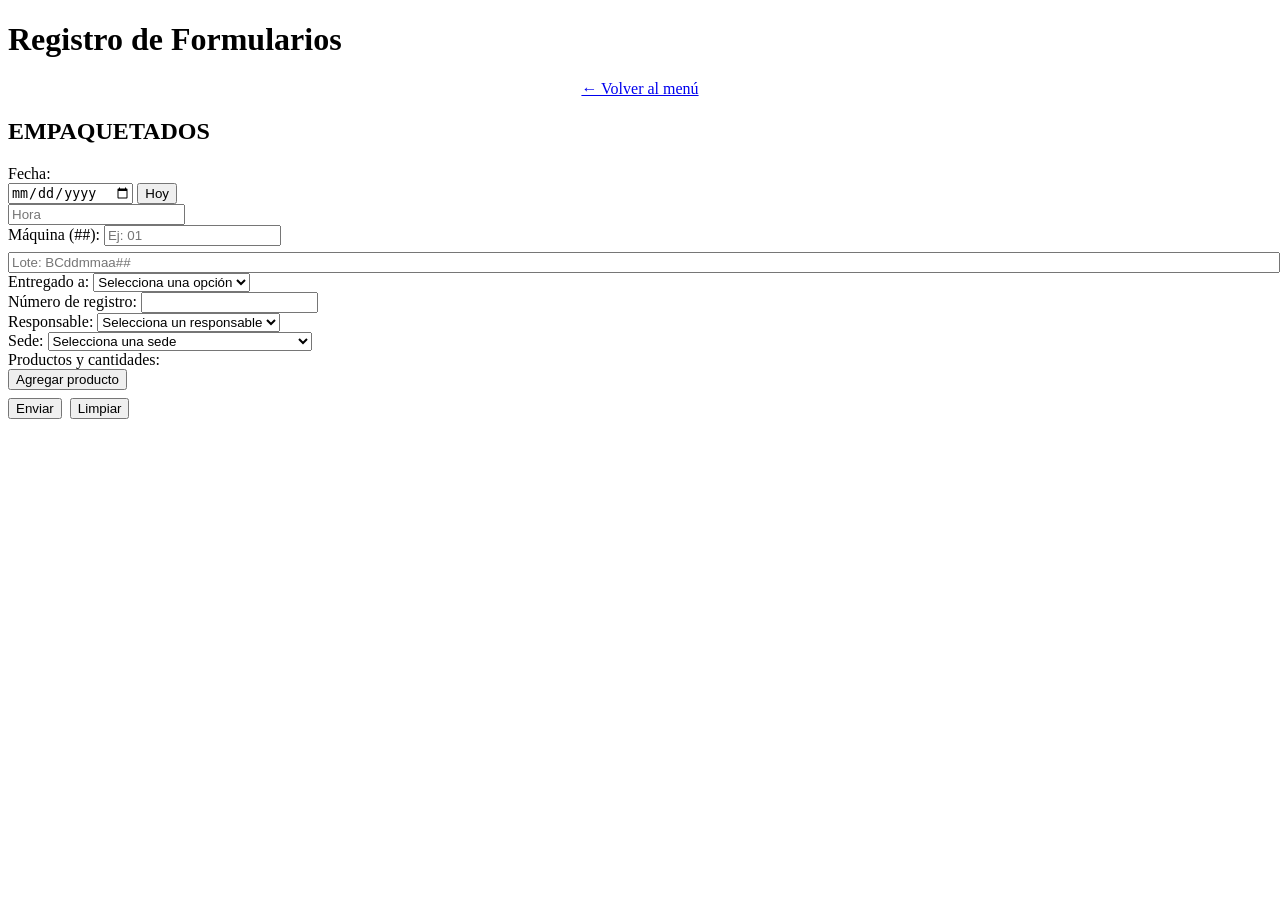
==== docs/index.html @ b1caf3f0 "Update merma reasons list to unified set" ====
<!DOCTYPE html>
<html lang="es">
<head>
    <meta charset="UTF-8" />
    <meta name="viewport" content="width=device-width,initial-scale=1" />
    <title>Formularios Empaquetado y Merma</title>
    <link rel="stylesheet" href="styles.css" />
</head>
<body>
    <div class="container">
        <h1>Registro de Formularios</h1>
        <div style="text-align:center; margin-bottom:20px;">
            <a href="menu.html" class="volver-menu">&#8592; Volver al menú</a>
        </div>
        <div class="form-section" id="form-empaquetados" style="display:none;">
            <h2>EMPAQUETADOS</h2>
            <form id="empaquetados-form">
                <div class="compact-grid">
                    <div class="field">
                        <label for="empa-fecha">Fecha:</label>
                        <div class="inline">
                            <input type="date" id="empa-fecha" name="fecha" required />
                            <button type="button" id="empa-btn-fecha-hoy" class="btn-small">Hoy</button>
                        </div>
                        <input type="text" id="empa-hora" name="hora" placeholder="Hora" readonly class="hora-input" />
                    </div>
                    <div class="field">
                        <label for="empa-maquina">Máquina (##):</label>
                        <input type="text" id="empa-maquina" name="maquina" inputmode="numeric" maxlength="2" placeholder="Ej: 01" />
                        <input type="text" id="empa-lote-preview" placeholder="Lote: BCddmmaa##" readonly class="hora-input" style="width: 100%; margin-top: 6px;" />
                    </div>
                    <div class="field">
                        <label for="empa-entregado">Entregado a:</label>
                        <select id="empa-entregado" name="entregado" required class="select">
                            <option value="">Selecciona una opción</option>
                            <option>K FOOD</option>
                            <option>DESPACHO</option>
                        </select>
                    </div>
                    <div class="field">
                        <label for="empa-registro">Número de registro:</label>
                        <input type="text" id="empa-registro" name="registro" required />
                    </div>
                    <div class="field">
                        <label for="empa-responsable">Responsable:</label>
                        <select id="empa-responsable" name="responsable" required class="select">
                            <option value="">Selecciona un responsable</option>
                            <option>Alexander Guevara</option>
                            <option>Alexander Martinez</option>
                            <option>Yefrin Arteaga</option>
                            <option>Leandro Gil</option>
                            <option>Jesus Alcedo</option>
                            <option>Eliezer N</option>
                            <option>Odalis</option>
                            <option>Yosmar Blanco</option>
                        </select>
                    </div>
                    <div class="field">
                        <label for="empa-sede">Sede:</label>
                        <select id="empa-sede" name="sede" required class="select">
                            <option value="">Selecciona una sede</option>
                            <option>PANIFICADORA COSTA DORADA, C.A.</option>
                            <option>ALIMENTOS PB2, C.A.</option>
                        </select>
                    </div>
                </div>
                <div class="productos-section">
                    <label>Productos y cantidades:</label>
                    <div id="empa-productos-seleccionados" class="seleccionados"></div>
                    <div class="agregar-wrapper">
                        <button type="button" id="empa-btn-agregar-producto" class="btn-small secondary">Agregar producto</button>
                        <div id="empa-panel-productos" class="panel-productos" style="display:none;">
                            <input type="text" id="empa-panel-buscar" placeholder="Buscar producto o código" />
                            <div id="empa-panel-lista" class="panel-lista"></div>
                        </div>
                    </div>
                    <div class="add-catalogo-wrapper" style="margin-top:8px;">
                        <!-- Botón de agregar al catálogo removido del formulario de Empaquetados. Gestiona productos desde productos.html -->
                    </div>
                </div>
                <div class="form-actions" style="display:flex; gap:8px; flex-wrap:wrap; margin-top:8px;">
                    <button type="submit">Enviar</button>
                    <button type="button" class="secondary" onclick="clearForm('empaquetados-form')">Limpiar</button>
                </div>
            </form>
        </div>
        <div class="form-section" id="form-merma" style="display:none;">
            <h2>MERMA</h2>
            <form id="merma-form">
                <div class="compact-grid">
                    <div class="field">
                        <label for="merma-fecha">Fecha:</label>
                        <div class="inline">
                            <input type="date" id="merma-fecha" name="fecha" required />
                            <button type="button" id="merma-btn-fecha-hoy" class="btn-small">Hoy</button>
                        </div>
                        <input type="text" id="merma-hora" name="hora" placeholder="Hora" readonly class="hora-input" />
                    </div>
                    <!-- Motivo se pedirá por cada producto seleccionado -->
                    <div class="field">
                        <label for="merma-sede">Sede:</label>
                        <select id="merma-sede" name="sede" required class="select">
                            <option value="">Selecciona una sede</option>
                            <option>PANIFICADORA COSTA DORADA, C.A.</option>
                            <option>ALIMENTOS PB2, C.A.</option>
                        </select>
                    </div>
                    <!-- Número de lote se pedirá por cada producto seleccionado -->
                    <div class="field">
                        <label for="merma-responsable">Responsable:</label>
                        <select id="merma-responsable" name="responsable" required class="select">
                            <option value="">Selecciona un responsable</option>
                            <option>Alexander Guevara</option>
                            <option>Alexander Martinez</option>
                            <option>Yefrin Arteaga</option>
                            <option>Leandro Gil</option>
                            <option>Jesus Alcedo</option>
                            <option>Eliezer N</option>
                            <option>Odalis</option>
                            <option>Yosmar Blanco</option>
                        </select>
                    </div>
                </div>
                <div class="productos-section">
                    <label>Productos y cantidades:</label>
                    <div id="merma-productos-seleccionados" class="seleccionados"></div>
                    <div class="agregar-wrapper">
                        <button type="button" id="merma-btn-agregar-producto" class="btn-small secondary">Agregar producto</button>
                        <div id="merma-panel-productos" class="panel-productos" style="display:none;">
                            <input type="text" id="merma-panel-buscar" placeholder="Buscar producto o código" />
                            <div id="merma-panel-lista" class="panel-lista"></div>
                        </div>
                    </div>
                </div>
                <div class="form-actions" style="display:flex; gap:8px; flex-wrap:wrap; margin-top:8px;">
                    <button type="submit">Enviar</button>
                    <button type="button" class="secondary" onclick="clearForm('merma-form')">Limpiar</button>
                </div>
            </form>
        </div>
        <div id="mensaje"></div>
    </div>
    <script src="script.js"></script>
    <script>
    (function(){
        let PRODUCTOS_CACHE = [];
        function getBaseUrl(){
            return (localStorage.getItem('WEB_APP_URL_DYNAMIC')||'').trim() || "https://script.google.com/macros/s/AKfycbxn-tf1gi_efLVnSgletElQBSMgvn1Ma-SCET5sy48G2QGDpUs93gX5lsRjXA8vsP_9Sg/exec";
        }
        function opcionesMotivoHTML(){
            return `
                <option value="">Motivo…</option>
                <option>Adherido a Bandeja/Molde/Aro</option>
                <option>Adherido al Silpad</option>
                <option>Burbuja/Mancha en la Corona</option>
                <option>Alveolado/Cavidad</option>
                <option>Crudo</option>
                <option>Quemado</option>
                <option>Color</option>
                <option>Fermentado</option>
                <option>Pan pequeño</option>
                <option>Pan grande</option>
                <option>Mal Formado</option>
                <option>Deformado(Horno)</option>
                <option>Mal corte</option>
                <option>Manchado</option>
                <option>Aplastado/Maltratado/Roto</option>
                <option>Sobrante en buen estado</option>
                <option>Caido al piso</option>
                <option>Materia Extraña</option>
                <option>Defecto de Mezcla</option>`;
        }
        async function cargarProductos(){
            if(PRODUCTOS_CACHE.length) return PRODUCTOS_CACHE;
            const base = getBaseUrl();
            const url = base + (base.includes('?')?'&':'?') + 'action=productos';
            try {
                const r = await fetch(url, {method:'GET', cache:'no-store'});
                const text = await r.text();
                const j = JSON.parse(text);
                PRODUCTOS_CACHE = Array.isArray(j.products) ? j.products.map(p=>({codigo:p.codigo, desc:p.descripcion, unidad:p.unidad})) : [];
            } catch(e){ PRODUCTOS_CACHE = []; }
            return PRODUCTOS_CACHE;
        }
        function setFechaHoy(prefix){
            const fecha = document.getElementById(prefix+'-fecha');
            const hora = document.getElementById(prefix+'-hora');
            if(!fecha) return;
            const now = new Date();
            const vz = new Date(now.toLocaleString('en-US',{timeZone:'America/Caracas'}));
            const yyyy = vz.getFullYear();
            const mm = String(vz.getMonth()+1).padStart(2,'0');
            const dd = String(vz.getDate()).padStart(2,'0');
            fecha.value = `${yyyy}-${mm}-${dd}`;
            if(hora){
                const hh = String(vz.getHours()).padStart(2,'0');
                const min = String(vz.getMinutes()).padStart(2,'0');
                hora.value = `${hh}:${min}`;
            }
        }
        function initFecha(prefix){
            const btn = document.getElementById(prefix+'-btn-fecha-hoy');
            const fecha = document.getElementById(prefix+'-fecha');
            const hora = document.getElementById(prefix+'-hora');
            if(!btn) return;
            btn.addEventListener('click', ()=>{
                setFechaHoy(prefix);
                if(prefix === 'merma') updateMermaLotes();
                if(prefix === 'empa') updateEmpaLotes();
            });
        }
        function initPanel(prefix){
            const panel = document.getElementById(prefix+'-panel-productos');
            const buscar = document.getElementById(prefix+'-panel-buscar');
            const lista = document.getElementById(prefix+'-panel-lista');
            const btn = document.getElementById(prefix+'-btn-agregar-producto');
            const contSel = document.getElementById(prefix+'-productos-seleccionados');
            if(!panel||!buscar||!lista||!btn||!contSel) return;
            const isMerma = prefix === 'merma';
            function render(term=''){
                const t = term.trim().toLowerCase();
                lista.innerHTML='';
                const datos = t? PRODUCTOS_CACHE.filter(p=>p.codigo.toLowerCase().includes(t)||p.desc.toLowerCase().includes(t)) : PRODUCTOS_CACHE;
                datos.forEach(p=>{
                    const div = document.createElement('div');
                    div.className='panel-item';
                    div.innerHTML = `<strong>${p.codigo}</strong> — ${p.desc}`;
                    div.addEventListener('click',()=>addProducto(p));
                    lista.appendChild(div);
                });
            }
            function open(){ panel.style.display='block'; buscar.value=''; render(''); buscar.focus(); }
            function close(){ panel.style.display='none'; }
            btn.addEventListener('click', ()=>{ panel.style.display==='none'?open():close(); });
            document.addEventListener('click', e=>{ if(!panel.contains(e.target) && e.target!==btn) close(); });
            document.addEventListener('keydown', e=>{ if(e.key==='Escape') close(); });
            buscar.addEventListener('input', ()=>render(buscar.value));
            function addProducto(p){
                const row = document.createElement('div');
                row.className='sel-row producto-line';
                row.dataset.codigo = p.codigo;
                const baseInputs = `
                    <div class="prod-name"><strong>${p.codigo}</strong> — ${p.desc}</div>
                    <div class="qty-actions" style="display:flex; gap:8px; align-items:center; flex-wrap:wrap;">
                        <input type="number" min="1" step="1" class="prod-qty" placeholder="0"
                            data-codigo="${p.codigo}"
                            data-desc="${(p.desc||'').replace(/"/g,'&quot;')}"
                            data-unidad="${p.unidad}" name="qty_${p.codigo}">
                        ${isMerma ? `<select class="merma-motivo select" style="min-width:210px;">${opcionesMotivoHTML()}</select>
                        <input type="text" class="merma-lote" placeholder="Lote" style="min-width:120px;"/>` : `<input type="text" class="empa-lote" placeholder="Lote" style="min-width:140px;"/>`}
                        <button type="button" class="remove-sel">✕</button>
                    </div>`;
                row.innerHTML = baseInputs;
                if(!isMerma){
                    const loteInput = row.querySelector('.empa-lote');
                    if(loteInput){
                        const lote = buildEmpaLote();
                        if(lote){ loteInput.value = lote; loteInput.dataset.auto = '1'; }
                        loteInput.addEventListener('input', ()=>{ loteInput.dataset.auto = '0'; });
                    }
                } else {
                    const fechaMerma = document.getElementById('merma-fecha');
                    if(fechaMerma && !fechaMerma.value){
                        setFechaHoy('merma');
                    }
                    updateMermaLotes();
                    const loteInput = row.querySelector('.merma-lote');
                    if(loteInput){
                        const lote = buildMermaLote();
                        if(lote){ loteInput.value = lote; loteInput.dataset.auto = '1'; }
                        loteInput.addEventListener('input', ()=>{ loteInput.dataset.auto = '0'; });
                    }
                }
                row.querySelector('.remove-sel').addEventListener('click', ()=>row.remove());
                contSel.appendChild(row);
                row.querySelector('.prod-qty').focus();
                close();
            }
            return { render, open, close, buscar };
        }
        function formatDateForLote(dateValue){
            if(!dateValue) return '';
            if(/^\d{4}-\d{2}-\d{2}$/.test(dateValue)){
                const [y,m,d] = dateValue.split('-');
                return `${d}${m}${y.slice(2)}`;
            }
            return dateValue.replace(/[^0-9]/g,'');
        }
        function buildEmpaLote(){
            const fechaVal = document.getElementById('empa-fecha') ? document.getElementById('empa-fecha').value : '';
            const maq = document.getElementById('empa-maquina') ? document.getElementById('empa-maquina').value.trim() : '';
            const fecha = formatDateForLote(fechaVal);
            if(!fecha) return '';
            return `BC${fecha}${maq}`;
        }
        function buildMermaLote(){
            const fechaVal = document.getElementById('merma-fecha') ? document.getElementById('merma-fecha').value : '';
            const fecha = formatDateForLote(fechaVal);
            if(!fecha) return '';
            return `BC${fecha}`;
        }
        function updateEmpaLotes(){
            const preview = document.getElementById('empa-lote-preview');
            const lote = buildEmpaLote();
            if(preview) preview.value = lote ? `Lote: ${lote}` : '';
            const contSel = document.getElementById('empa-productos-seleccionados');
            if(!contSel) return;
            contSel.querySelectorAll('.empa-lote').forEach(input=>{
                if(input.dataset.auto === '1' || !input.value){
                    if(lote) { input.value = lote; input.dataset.auto = '1'; }
                }
            });
        }
        function updateMermaLotes(){
            const lote = buildMermaLote();
            const contSel = document.getElementById('merma-productos-seleccionados');
            if(!contSel) return;
            contSel.querySelectorAll('.merma-lote').forEach(input=>{
                if(input.dataset.auto === '1' || !input.value){
                    if(lote) { input.value = lote; input.dataset.auto = '1'; }
                }
            });
        }
        async function refreshPanels(){
            await cargarProductos();
            if(window.__empaPanel) window.__empaPanel.render(window.__empaPanel.buscar.value);
            if(window.__mermaPanel) window.__mermaPanel.render(window.__mermaPanel.buscar.value);
        }
        async function guardarNuevoProducto(){
            const codigo = document.getElementById('np-codigo').value.trim();
            const desc = document.getElementById('np-desc').value.trim();
            const unidad = (document.getElementById('np-unidad').value.trim()||'PAQ');
            const msg = document.getElementById('np-msg');
            if(!codigo || !desc){ msg.textContent='Completa código y descripción'; return; }
            if(PRODUCTOS_CACHE.some(p=>p.codigo.toLowerCase()===codigo.toLowerCase())){ msg.textContent='Código ya existe'; return; }
            const base = getBaseUrl();
            const url = base + (base.includes('?')?'&':'?') + 'action=addProduct';
            const fd = new FormData();
            fd.append('codigo', codigo);
            fd.append('descripcion', desc);
            fd.append('unidad', unidad);
            fd.append('adminKey', 'PASANTIAS90');
            msg.textContent='Guardando...';
            try {
                const r = await fetch(url, {method:'POST', body: fd});
                const t = await r.text(); let j; try{ j=JSON.parse(t);}catch(_){ j={ok:r.ok}; }
                if(j.ok){
                    msg.textContent='Guardado'; PRODUCTOS_CACHE=[]; await refreshPanels();
                    setTimeout(()=>{ msg.textContent=''; document.getElementById('np-codigo').value=''; document.getElementById('np-desc').value=''; },1200);
                } else msg.textContent='Error al guardar';
            } catch(e){ msg.textContent='Error de conexión'; }
        }
        document.addEventListener('DOMContentLoaded', async ()=>{
            const abrirTab = localStorage.getItem('abrirTab');
            const empaDiv = document.getElementById('form-empaquetados');
            const mermaDiv = document.getElementById('form-merma');
            if(abrirTab==='empaquetados') empaDiv.style.display='';
            else if(abrirTab==='merma') mermaDiv.style.display='';
            else empaDiv.style.display='';
            localStorage.removeItem('abrirTab');
            initFecha('empa');
            initFecha('merma');
            window.__empaPanel = initPanel('empa');
            window.__mermaPanel = initPanel('merma');
            await refreshPanels();
            const fechaEmpa = document.getElementById('empa-fecha');
            const maqEmpa = document.getElementById('empa-maquina');
            const fechaMerma = document.getElementById('merma-fecha');
            if(fechaEmpa) fechaEmpa.addEventListener('change', updateEmpaLotes);
            if(maqEmpa) maqEmpa.addEventListener('input', updateEmpaLotes);
            if(fechaMerma) fechaMerma.addEventListener('change', updateMermaLotes);
            updateEmpaLotes();
            updateMermaLotes();
        });
    })();
    </script>
</body>
</html>
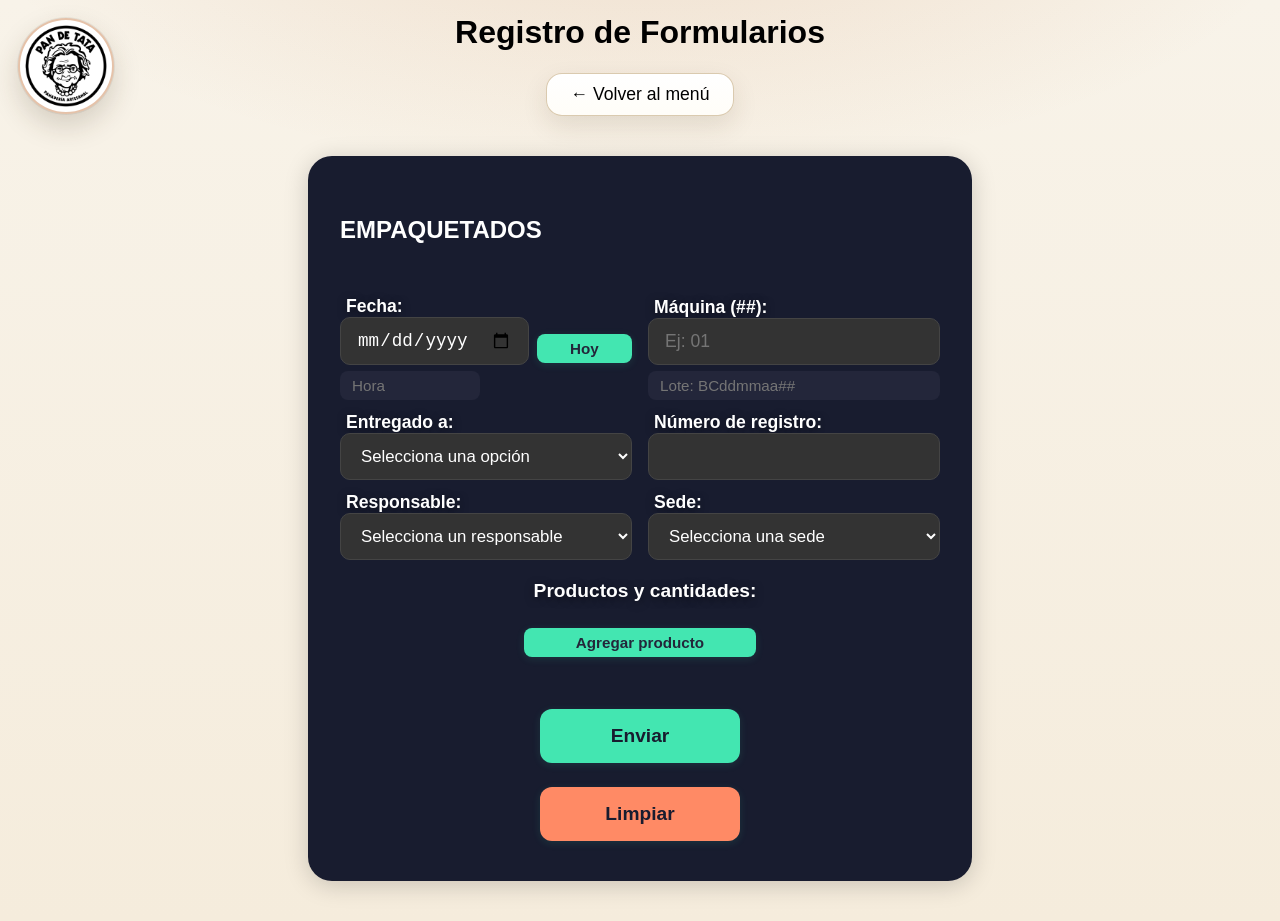
==== commit 6518c7d8: "Alinea UI a paleta PDT y agrega logo en menu y formularios" ====
--- a/docs/index.html
+++ b/docs/index.html
@@ -6,7 +6,8 @@
     <title>Formularios Empaquetado y Merma</title>
     <link rel="stylesheet" href="styles.css" />
 </head>
-<body>
+<body class="forms-screen">
+    <img src="logopandetata.png" alt="Logo Pan de Tata" class="pdt-logo-corner" />
     <div class="container">
         <h1>Registro de Formularios</h1>
         <div style="text-align:center; margin-bottom:20px;">
@@ -144,8 +145,19 @@
     <script>
     (function(){
         let PRODUCTOS_CACHE = [];
+        const DEFAULT_URL = "https://script.google.com/macros/s/AKfycbxm5G6Xq-LU3o-IOUtrWpGO0a4a6832UPC0AcBTFAAwmlEh84goMwVnfs95SRzMG4Vu9A/exec";
+        const LEGACY_URLS = new Set([
+            "https://script.google.com/macros/s/AKfycbxn-tf1gi_efLVnSgletElQBSMgvn1Ma-SCET5sy48G2QGDpUs93gX5lsRjXA8vsP_9Sg/exec",
+            "https://script.google.com/macros/s/AKfycbyNV-0aAlvp3TTfnfiBhGvBeuzlMkSZKl0dOWRkKR8-jBLcmaPs2bnNuF4lYu9k2Yneuw/exec"
+        ]);
         function getBaseUrl(){
-            return (localStorage.getItem('WEB_APP_URL_DYNAMIC')||'').trim() || "https://script.google.com/macros/s/AKfycbxn-tf1gi_efLVnSgletElQBSMgvn1Ma-SCET5sy48G2QGDpUs93gX5lsRjXA8vsP_9Sg/exec";
+            const saved = (localStorage.getItem('WEB_APP_URL_DYNAMIC')||'').trim();
+            if(!saved) return DEFAULT_URL;
+            if(LEGACY_URLS.has(saved)){
+                localStorage.setItem('WEB_APP_URL_DYNAMIC', DEFAULT_URL);
+                return DEFAULT_URL;
+            }
+            return saved;
         }
         function opcionesMotivoHTML(){
             return `
@@ -160,15 +172,15 @@
                 <option>Fermentado</option>
                 <option>Pan pequeño</option>
                 <option>Pan grande</option>
-                <option>Mal Formado</option>
-                <option>Deformado(Horno)</option>
-                <option>Mal corte</option>
+                <option>Mal formado</option>
+                <option>Deformado (Horno)</option>
+                <option>Mal Corte</option>
                 <option>Manchado</option>
                 <option>Aplastado/Maltratado/Roto</option>
                 <option>Sobrante en buen estado</option>
                 <option>Caido al piso</option>
                 <option>Materia Extraña</option>
-                <option>Defecto de Mezcla</option>`;
+                <option>Defecto de mezcla</option>`;
         }
         async function cargarProductos(){
             if(PRODUCTOS_CACHE.length) return PRODUCTOS_CACHE;
@@ -178,7 +190,14 @@
                 const r = await fetch(url, {method:'GET', cache:'no-store'});
                 const text = await r.text();
                 const j = JSON.parse(text);
-                PRODUCTOS_CACHE = Array.isArray(j.products) ? j.products.map(p=>({codigo:p.codigo, desc:p.descripcion, unidad:p.unidad})) : [];
+                PRODUCTOS_CACHE = Array.isArray(j.products) ? j.products.map(p=>({
+                    codigo: p.codigo,
+                    desc: p.descripcion,
+                    unidad: p.unidad,
+                    paquetes: p.paquetes,
+                    cestas: p.cestas,
+                    sobre_piso: p.sobre_piso
+                })) : [];
             } catch(e){ PRODUCTOS_CACHE = []; }
             return PRODUCTOS_CACHE;
         }
@@ -245,7 +264,10 @@
                         <input type="number" min="1" step="1" class="prod-qty" placeholder="0"
                             data-codigo="${p.codigo}"
                             data-desc="${(p.desc||'').replace(/"/g,'&quot;')}"
-                            data-unidad="${p.unidad}" name="qty_${p.codigo}">
+                            data-unidad="${p.unidad}"
+                            data-paquetes="${p.paquetes || ''}"
+                            data-cestas="${p.cestas || ''}"
+                            data-sobre-piso="${p.sobre_piso || ''}" name="qty_${p.codigo}">
                         ${isMerma ? `<select class="merma-motivo select" style="min-width:210px;">${opcionesMotivoHTML()}</select>
                         <input type="text" class="merma-lote" placeholder="Lote" style="min-width:120px;"/>` : `<input type="text" class="empa-lote" placeholder="Lote" style="min-width:140px;"/>`}
                         <button type="button" class="remove-sel">✕</button>
--- a/docs/styles.css
+++ b/docs/styles.css
@@ -0,0 +1,895 @@
+/* Footer en esquina inferior derecha */
+.menu-footer-corner {
+    position: fixed;
+    right: 40px;
+    bottom: 40px;
+    display: flex;
+    gap: 16px;
+    z-index: 100;
+}
+.apps-script-link {
+    position: fixed;
+    right: 40px;
+    bottom: 90px;
+    background: #23263a;
+    color: #bfc8e2;
+    padding: 14px 24px;
+    border-radius: 16px;
+    box-shadow: 0 2px 8px rgba(0,0,0,0.10);
+    font-size: 1rem;
+    font-family: Arial, sans-serif;
+    transition: opacity 0.2s;
+}
+.apps-script-link a {
+    color: #43e6b1;
+    text-decoration: underline;
+    font-weight: 500;
+}
+/* Footer del menú principal */
+.menu-footer {
+    display: flex;
+    justify-content: center;
+    align-items: center;
+    gap: 32px;
+    margin-top: 64px;
+}
+.footer-btn {
+    background: #23263a;
+    color: #fff;
+    border: none;
+    border-radius: 16px;
+    padding: 16px 32px;
+    font-size: 1.1rem;
+    font-weight: 500;
+    text-decoration: none;
+    box-shadow: 0 2px 8px rgba(0,0,0,0.10);
+    transition: background 0.2s, color 0.2s;
+    cursor: pointer;
+}
+.footer-btn:hover {
+    background: #2196f3;
+    color: #fff;
+}
+.apps-script-link {
+    color: #bfc8e2;
+    font-size: 1rem;
+    font-family: Arial, sans-serif;
+}
+.apps-script-link a {
+    color: #43e6b1;
+    text-decoration: underline;
+    font-weight: 500;
+}
+.brand-corner {
+    position: absolute;
+    top: 32px;
+    left: 32px;
+    z-index: 10;
+}
+.brand-logo-large {
+    width: 180px;
+    margin-bottom: 0;
+}
+body {
+    font-family: 'Arial Black', Arial, sans-serif;
+    background: #181818;
+    margin: 0;
+    padding: 0;
+}
+.menu-buttons-horizontal {
+    display: flex;
+    flex-direction: row;
+    gap: 80px;
+    align-items: center;
+    justify-content: center;
+    margin-top: 80px;
+}
+.menu-btn {
+    display: flex;
+    align-items: center;
+    justify-content: center;
+    width: 340px;
+    height: 110px;
+    padding: 0;
+    font-size: 2.2rem;
+    font-weight: 400;
+    color: #222;
+    background: #f4f4f4;
+    border: none;
+    border-radius: 40px;
+    box-shadow: 0 4px 24px rgba(0,0,0,0.10);
+    text-align: center;
+    text-decoration: none;
+    transition: box-shadow 0.2s, transform 0.1s, background 0.2s, color 0.2s;
+    letter-spacing: 1px;
+    position: relative;
+    overflow: hidden;
+    font-family: Arial, sans-serif;
+}
+.empa-btn {
+    background: #f4f4f4;
+    border-bottom: 8px solid #2196f3;
+}
+.empa-btn:hover {
+    box-shadow: 0 8px 32px rgba(33,150,243,0.18);
+    transform: translateY(-2px) scale(1.04);
+    color: #1565c0;
+}
+.empa-btn:active {
+    transform: scale(0.98);
+    box-shadow: 0 2px 8px rgba(33,150,243,0.10);
+}
+.merma-btn {
+    background: #f4f4f4;
+    border-bottom: 8px solid #ff9800;
+}
+.merma-btn:hover {
+    box-shadow: 0 8px 32px rgba(255,152,0,0.18);
+    transform: translateY(-2px) scale(1.04);
+    color: #e65100;
+}
+.merma-btn:active {
+    transform: scale(0.98);
+    box-shadow: 0 2px 8px rgba(255,152,0,0.10);
+}
+.volver-menu {
+    display: inline-block;
+    font-size: 1.1rem;
+    color: #4285f4;
+    /* --- BRAND LOGO ESQUINA --- */
+    padding: 10px 24px;
+    border-radius: 16px;
+    text-decoration: none;
+    font-weight: 500;
+    box-shadow: 0 2px 8px rgba(66,133,244,0.08);
+    transition: background 0.2s, color 0.2s;
+}
+.volver-menu:hover {
+    background: #4285f4;
+    color: #fff;
+}
+body {
+    font-family: Arial, sans-serif;
+    background: #f7f7f7;
+    margin: 0;
+    padding: 0;
+}
+.menu-page {
+    max-width: 600px;
+    margin: 40px auto;
+    padding: 32px 0 0 0;
+    display: flex;
+    flex-direction: column;
+    align-items: center;
+}
+.brand-logo {
+    width: 120px;
+    margin-bottom: 16px;
+}
+.bienvenida {
+    font-size: 2.2rem;
+    color: #333;
+    margin-bottom: 64px;
+    /* --- BRAND LOGO ESQUINA --- */
+    font-family: 'Arial Black', Arial, sans-serif;
+}
+h1 {
+    text-align: center;
+    margin-bottom: 32px;
+    font-family: 'Arial Black', Arial, sans-serif;
+}
+/* Pestañas */
+.tabs {
+    display: flex;
+    justify-content: center;
+    margin-bottom: 24px;
+    gap: 8px;
+}
+.tab-btn {
+    background: #e0e0e0;
+    border: none;
+    padding: 24px 0;
+    width: 50%;
+    border-radius: 16px 16px 0 0;
+    cursor: pointer;
+    font-size: 1.5rem;
+    font-weight: bold;
+    color: #333;
+    transition: background 0.2s, color 0.2s;
+    margin: 0 4px;
+}
+.tab-btn.active {
+    background: #4285f4;
+    color: #fff;
+    box-shadow: 0 2px 8px rgba(66,133,244,0.12);
+}
+.form-section {
+    margin-bottom: 0;
+    border-bottom: none;
+    padding-bottom: 0;
+    border-radius: 24px;
+    box-shadow: 0 2px 8px rgba(0,0,0,0.06);
+    padding: 32px 24px;
+}
+#form-empaquetados, #form-merma {
+    background: #181c2f;
+    color: #fff;
+    border-radius: 24px;
+    box-shadow: 0 4px 24px rgba(0,0,0,0.18);
+    padding: 40px 32px;
+    margin: 40px auto;
+    max-width: 600px;
+    width: 100%;
+    display: flex;
+    flex-direction: column;
+    gap: 32px;
+}
+
+form {
+    display: flex;
+    flex-direction: column;
+    gap: 20px;
+    align-items: center;
+}
+label {
+    font-weight: 600;
+    font-size: 1.5rem;
+    color: #fff;
+    align-self: flex-start;
+    margin-left: 10px;
+    text-shadow: 0 2px 8px rgba(0,0,0,0.5);
+}
+input[type="text"], input[type="number"], input[type="date"] {
+    padding: 12px 16px;
+    border: 1px solid #444;
+    border-radius: 10px;
+    font-size: 1.1rem;
+    background: #333;
+    color: #fff;
+    width: 100%;
+    max-width: 400px;
+    box-sizing: border-box;
+}
+button {
+    background: #43e6b1;
+    color: #181c2f;
+    border: none;
+    padding: 16px;
+    border-radius: 12px;
+    cursor: pointer;
+    font-size: 1.2rem;
+    margin-top: 16px;
+    font-weight: 600;
+    transition: background 0.2s, color 0.2s;
+    width: 100%;
+    box-shadow: 0 2px 8px rgba(67,230,177,0.12);
+}
+button:hover {
+    background: #2196f3;
+    color: #fff;
+}
+button.secondary:not(.btn-small) {
+    background: #ff8a65;
+    color: #181c2f;
+}
+button.secondary:not(.btn-small):hover {
+    background: #ff7043;
+    color: #fff;
+}
+#mensaje {
+    text-align: center;
+    margin-top: 16px;
+    color: green;
+    font-weight: bold;
+}
+
+/* --- Layout compacto para EMPAQUETADOS y MERMA --- */
+#form-empaquetados .compact-grid, #form-merma .compact-grid {
+    display: grid;
+    grid-template-columns: 1fr;
+    gap: 12px 16px;
+    align-items: end;
+}
+@media (min-width: 720px) {
+    #form-empaquetados .compact-grid, #form-merma .compact-grid {
+        grid-template-columns: repeat(2, minmax(0, 1fr));
+    }
+}
+#form-empaquetados .field label, #form-merma .field label {
+    font-size: 1.1rem;
+    margin: 0 0 6px 6px;
+}
+#form-empaquetados .inline, #form-merma .inline { display: flex; gap: 8px; align-items: center; }
+#form-empaquetados .btn-small, #form-merma .btn-small {
+    padding: 6px 12px;
+    font-size: 0.95rem;
+    background: #43e6b1;
+    color: #23263a;
+    border: none;
+    border-radius: 8px;
+    cursor: pointer;
+}
+#form-empaquetados .hora-input, #form-merma .hora-input {
+    width: 140px;
+    background: #23263a;
+    color: #43e6b1;
+    border: none;
+    border-radius: 8px;
+    padding: 6px 12px;
+    font-size: 0.95rem;
+    margin-top: 6px;
+}
+#form-empaquetados .select, #form-merma .select {
+    width: 100%;
+    padding: 12px 16px;
+    border-radius: 10px;
+    background: #333;
+    color: #fff;
+    border: 1px solid #444;
+    font-size: 1.05rem;
+}
+
+/* --- Productos: lista con cantidades --- */
+.productos-section label {
+    font-size: 1.2rem;
+}
+.producto-line {
+    display: flex;
+    justify-content: space-between;
+    align-items: center;
+    gap: 12px;
+    padding: 8px 12px;
+    border-bottom: 1px solid #2b2f45;
+}
+.producto-line:last-child { border-bottom: none; }
+.prod-name { color: #bfc8e2; font-size: 0.95rem; }
+.prod-qty {
+    width: 90px;
+    padding: 8px 10px;
+    background: #333;
+    color: #fff;
+    border: 1px solid #444;
+    border-radius: 8px;
+    text-align: right;
+}
+
+/* Panel desplegable para agregar productos */
+.agregar-wrapper { position: relative; width: 100%; margin-top: 10px; }
+.panel-productos {
+    position: absolute;
+    left: 0; right: 0; top: calc(100% + 8px);
+    background: #23263a;
+    border-radius: 12px;
+    box-shadow: 0 8px 24px rgba(0,0,0,0.25);
+    padding: 12px;
+    z-index: 20;
+}
+.panel-productos input[type="text"] {
+    width: 100%;
+    margin-bottom: 8px;
+}
+.panel-lista {
+    max-height: 360px;
+    overflow: auto;
+}
+.panel-item {
+    padding: 10px 12px;
+    border-radius: 8px;
+    cursor: pointer;
+    color: #bfc8e2;
+}
+.panel-item:hover { background: #2b2f45; color: #fff; }
+
+.seleccionados { 
+    margin-top: 10px; 
+    background: #23263a; 
+    border-radius: 12px; 
+    box-shadow: 0 2px 8px rgba(0,0,0,0.12);
+}
+.qty-actions { display: flex; align-items: center; gap: 8px; }
+.btn-small.secondary { background: #43e6b1; color: #23263a; }
+
+/* --- Gestión de Productos (productos.html) --- */
+.productos-admin { max-width: 960px; margin: 40px auto; background:#181c2f; color:#fff; padding:40px 32px; border-radius:24px; box-shadow:0 4px 24px rgba(0,0,0,0.18); }
+.productos-actions { display:flex; gap:12px; flex-wrap:wrap; margin-bottom:16px; }
+.productos-actions .btn-small { padding:8px 16px; font-size:0.9rem; }
+.nuevo-form { background:#23263a; padding:16px 16px 20px; border-radius:16px; margin-bottom:24px; box-shadow:0 2px 8px rgba(0,0,0,0.25); }
+.nuevo-form h3 { margin:0 0 12px 0; font-size:1.1rem; }
+.nuevo-form input, .nuevo-form select { max-width:200px; }
+.tabla-wrapper { overflow:auto; border:1px solid #2b2f45; border-radius:16px; background:#23263a; }
+table.tabla-productos { width:100%; border-collapse:collapse; font-size:0.9rem; }
+table.tabla-productos thead { background:#2b2f45; position:sticky; top:0; }
+table.tabla-productos th, table.tabla-productos td { padding:10px 12px; text-align:left; }
+table.tabla-productos tbody tr:nth-child(odd){ background:#1f2336; }
+table.tabla-productos tbody tr:hover { background:#313954; }
+.estado-carga { margin-top:12px; font-size:0.8rem; color:#bfc8e2; }
+
+/* ====== PDT Theme parity with PruebaEmpaqFront (Menu + Merma) ====== */
+:root {
+    --pdt-negro: #000000;
+    --pdt-crema: #F8F3E9;
+    --pdt-tostado: #C06E32;
+    --pdt-tostado-claro: #d4824a;
+    --pdt-tostado-oscuro: #9e5528;
+    --pdt-vainilla: #fffdf8;
+}
+
+.pdt-logo-corner {
+    position: fixed;
+    top: 18px;
+    left: 18px;
+    width: 92px;
+    height: 92px;
+    object-fit: contain;
+    border-radius: 50%;
+    background: #ffffff;
+    border: 2px solid rgba(192, 110, 50, 0.42);
+    box-shadow:
+        0 1px 0 rgba(255, 255, 255, 0.85) inset,
+        0 12px 28px rgba(62, 42, 22, 0.18),
+        0 0 0 1px rgba(0, 0, 0, 0.06);
+    z-index: 120;
+}
+
+body.menu-screen,
+body.forms-screen {
+    background-color: var(--pdt-crema);
+    color: var(--pdt-negro);
+}
+
+body.menu-screen {
+    background-image:
+        radial-gradient(ellipse 100% 55% at 50% -8%, rgba(192, 110, 50, 0.14), transparent 58%),
+        radial-gradient(ellipse 70% 45% at 100% 100%, rgba(192, 110, 50, 0.08), transparent 50%),
+        linear-gradient(165deg, rgba(248,243,233,0.82) 0%, rgba(248,243,233,0.92) 45%, rgba(245,236,220,0.94) 100%);
+}
+
+body.menu-screen .menu-page {
+    width: min(1040px, 94vw);
+    max-width: none;
+    margin: 12px auto 0;
+    padding: 26px 0 130px;
+}
+
+body.menu-screen .menu-page h1 {
+    margin: 0 0 10px;
+    text-align: center;
+    font-size: clamp(2rem, 3.1vw, 2.8rem);
+    font-family: 'Arial Black', Arial, sans-serif;
+    color: var(--pdt-negro);
+    letter-spacing: -0.02em;
+    text-shadow: 0 1px 0 rgba(255, 255, 255, 0.5);
+}
+
+body.menu-screen .bienvenida {
+    margin: 0 auto 24px;
+    max-width: 28em;
+    text-align: center;
+    font-size: 1.05rem;
+    line-height: 1.45;
+    color: rgba(0, 0, 0, 0.78);
+    font-weight: 600;
+}
+
+body.menu-screen .menu-buttons-horizontal {
+    display: grid;
+    grid-template-columns: repeat(2, minmax(0, 1fr));
+    gap: 18px;
+    margin-top: 0;
+}
+
+body.menu-screen .menu-btn {
+    width: 100%;
+    min-height: 170px;
+    height: auto;
+    border-radius: 28px;
+    font-size: clamp(1.8rem, 2.6vw, 2.2rem);
+    font-weight: 800;
+    letter-spacing: 0.3px;
+    color: var(--pdt-vainilla);
+    border: 1px solid rgba(255, 255, 255, 0.16);
+    background:
+        linear-gradient(145deg, rgba(255, 255, 255, 0.12) 0%, transparent 42%),
+        linear-gradient(165deg, var(--pdt-tostado-claro) 0%, var(--pdt-tostado) 38%, var(--pdt-tostado-oscuro) 100%);
+    box-shadow:
+        0 1px 0 rgba(255, 255, 255, 0.18) inset,
+        0 14px 32px rgba(80, 42, 18, 0.35),
+        0 4px 12px rgba(0, 0, 0, 0.12);
+}
+
+body.menu-screen .menu-btn:hover {
+    transform: translateY(-3px);
+    box-shadow:
+        0 1px 0 rgba(255, 255, 255, 0.2) inset,
+        0 20px 44px rgba(80, 42, 18, 0.42),
+        0 8px 16px rgba(0, 0, 0, 0.14);
+}
+
+body.menu-screen .empa-btn,
+body.menu-screen .merma-btn {
+    border-bottom: 0;
+}
+
+body.menu-screen .menu-footer-corner {
+    right: 18px;
+    bottom: 14px;
+    gap: 8px;
+}
+
+body.menu-screen .footer-btn {
+    border-radius: 12px;
+    padding: 10px 14px;
+    font-size: 0.9rem;
+    font-weight: 700;
+    box-shadow: 0 6px 16px rgba(62, 42, 22, 0.16);
+}
+
+body.menu-screen .apps-script-link {
+    right: 18px;
+    bottom: 66px;
+    background: linear-gradient(180deg, #fff 0%, var(--pdt-vainilla) 100%);
+    color: var(--pdt-negro);
+    border: 1px solid rgba(217, 200, 171, 0.95);
+    box-shadow:
+        0 1px 0 rgba(255, 255, 255, 0.8) inset,
+        0 12px 28px rgba(62, 42, 22, 0.12);
+}
+
+body.menu-screen .apps-script-link a {
+    color: var(--pdt-tostado);
+}
+
+body.forms-screen {
+    background-image:
+        radial-gradient(ellipse 85% 50% at 50% -12%, rgba(192,110,50,0.16), transparent 62%),
+        linear-gradient(180deg, #f8f3e9 0%, #f5ecdc 100%);
+}
+
+body.forms-screen .container {
+    width: min(1000px, 94vw);
+    margin: 14px auto 34px;
+}
+
+body.forms-screen h1 {
+    color: var(--pdt-negro);
+    text-shadow: none;
+    margin-top: 4px;
+    margin-bottom: 22px;
+}
+
+body.forms-screen .volver-menu {
+    color: var(--pdt-negro);
+    background: linear-gradient(180deg, #fff 0%, var(--pdt-vainilla) 100%);
+    border: 1px solid rgba(217, 200, 171, 0.95);
+    box-shadow:
+        0 1px 0 rgba(255, 255, 255, 0.85) inset,
+        0 10px 26px rgba(62, 42, 22, 0.11);
+}
+
+body.forms-screen #form-merma {
+    background: linear-gradient(180deg, #fffdfa 0%, #f8f3e9 100%);
+    color: var(--pdt-negro);
+    border: 1px solid rgba(217, 200, 171, 0.95);
+    box-shadow:
+        0 1px 0 rgba(255, 255, 255, 0.82) inset,
+        0 18px 44px rgba(62, 42, 22, 0.13),
+        0 6px 14px rgba(0, 0, 0, 0.06);
+    border-radius: 24px;
+    max-width: 860px;
+}
+
+body.forms-screen #form-merma h2,
+body.forms-screen #form-merma label {
+    color: var(--pdt-negro);
+    text-shadow: none;
+}
+
+body.forms-screen #form-merma .select,
+body.forms-screen #form-merma input[type="text"],
+body.forms-screen #form-merma input[type="number"],
+body.forms-screen #form-merma input[type="date"] {
+    background: #ffffff;
+    color: var(--pdt-negro);
+    border: 1px solid #d9c8ab;
+    box-shadow: 0 2px 6px rgba(62, 42, 22, 0.08) inset;
+}
+
+body.forms-screen #form-merma .hora-input {
+    background: #f3ead9;
+    color: #5a3219;
+    border: 1px solid #d9c8ab;
+}
+
+body.forms-screen #form-merma .productos-section > label {
+    text-align: center;
+    margin-left: 0;
+}
+
+body.forms-screen #form-merma .seleccionados,
+body.forms-screen #form-merma .panel-productos {
+    background: #fff;
+    border: 1px solid #e4d5ba;
+    box-shadow: 0 10px 24px rgba(62, 42, 22, 0.09);
+}
+
+body.forms-screen #form-merma .prod-name,
+body.forms-screen #form-merma .panel-item {
+    color: var(--pdt-negro);
+}
+
+body.forms-screen #form-merma .panel-item:hover {
+    background: #f6ead8;
+    color: var(--pdt-negro);
+}
+
+body.forms-screen #form-merma button,
+body.forms-screen #form-merma .btn-small,
+body.forms-screen #form-merma .btn-small.secondary {
+    background: linear-gradient(165deg, var(--pdt-tostado-claro) 0%, var(--pdt-tostado) 45%, var(--pdt-tostado-oscuro) 100%);
+    color: var(--pdt-vainilla);
+    border: 1px solid rgba(0, 0, 0, 0.06);
+    box-shadow:
+        0 1px 0 rgba(255, 255, 255, 0.22) inset,
+        0 10px 22px rgba(80, 42, 18, 0.25);
+}
+
+body.forms-screen #form-merma button:hover,
+body.forms-screen #form-merma .btn-small:hover {
+    filter: brightness(1.03);
+    transform: translateY(-1px);
+}
+
+@media (max-width: 860px) {
+    .pdt-logo-corner {
+        width: 74px;
+        height: 74px;
+        top: 10px;
+        left: 10px;
+    }
+
+    body.menu-screen .menu-buttons-horizontal {
+        grid-template-columns: 1fr;
+    }
+
+    body.menu-screen .menu-btn {
+        min-height: 130px;
+    }
+
+    body.menu-screen .menu-footer-corner {
+        left: 8px;
+        right: 8px;
+        justify-content: center;
+        flex-wrap: wrap;
+    }
+
+    body.menu-screen .apps-script-link {
+        left: 8px;
+        right: 8px;
+        bottom: 116px;
+    }
+
+    body.forms-screen .container {
+        margin-top: 28px;
+    }
+}
+
+/* ===== Visual refresh (solo Menu + Merma) ===== */
+
+/* Menu principal */
+.menu-page {
+    max-width: 1080px;
+    margin: 28px auto 24px;
+    padding: 24px 20px 120px;
+}
+
+.brand-corner {
+    position: static;
+    align-self: center;
+    margin-bottom: 6px;
+}
+
+.brand-logo-large {
+    width: 128px;
+    height: 128px;
+    object-fit: contain;
+    border-radius: 50%;
+    background: #ffffff;
+    border: 2px solid rgba(192, 110, 50, 0.35);
+    box-shadow: 0 10px 24px rgba(0, 0, 0, 0.12);
+}
+
+.menu-page h1 {
+    margin: 8px 0 6px;
+    color: #121826;
+    font-size: clamp(2rem, 5vw, 3rem);
+    letter-spacing: 0.5px;
+}
+
+.bienvenida {
+    margin: 0 0 26px;
+    color: #3b465f;
+    font-size: clamp(1.05rem, 2.5vw, 1.35rem);
+    font-family: Arial, sans-serif;
+    text-align: center;
+}
+
+.menu-buttons-horizontal {
+    width: 100%;
+    display: grid;
+    grid-template-columns: repeat(2, minmax(260px, 1fr));
+    gap: 22px;
+    margin-top: 0;
+}
+
+.menu-btn {
+    width: 100%;
+    min-height: 104px;
+    height: auto;
+    border-radius: 26px;
+    font-size: clamp(1.4rem, 2.8vw, 2rem);
+    font-weight: 700;
+    color: #1c263f;
+    background: linear-gradient(180deg, #ffffff 0%, #f2f5fb 100%);
+    border: 1px solid rgba(33, 41, 66, 0.08);
+    box-shadow: 0 12px 24px rgba(30, 41, 64, 0.12);
+    transition: transform 0.18s ease, box-shadow 0.2s ease, color 0.2s ease;
+}
+
+.menu-btn:hover {
+    transform: translateY(-2px);
+}
+
+.empa-btn {
+    border-bottom: 6px solid #2196f3;
+}
+
+.merma-btn {
+    border-bottom: 6px solid #43e6b1;
+}
+
+.menu-footer-corner {
+    right: 20px;
+    bottom: 18px;
+    gap: 10px;
+}
+
+.footer-btn {
+    padding: 11px 16px;
+    border-radius: 12px;
+    font-size: 0.95rem;
+    font-weight: 700;
+}
+
+.apps-script-link {
+    right: 20px;
+    bottom: 74px;
+    border: 1px solid rgba(67, 230, 177, 0.22);
+}
+
+/* Pagina de Merma */
+#form-merma {
+    background: linear-gradient(165deg, #181c2f 0%, #131a30 100%);
+    border: 1px solid rgba(67, 230, 177, 0.2);
+    box-shadow: 0 18px 40px rgba(16, 26, 48, 0.3);
+    max-width: 760px;
+    padding: 34px 34px 28px;
+}
+
+#form-merma h2 {
+    margin: 0 0 12px;
+    letter-spacing: 0.8px;
+}
+
+#form-merma .compact-grid {
+    grid-template-columns: repeat(2, minmax(0, 1fr));
+    gap: 14px 18px;
+}
+
+#form-merma .field {
+    min-width: 0;
+}
+
+#form-merma .field label {
+    margin-left: 0;
+    font-size: 1.05rem;
+}
+
+#form-merma input[type="text"],
+#form-merma input[type="date"],
+#form-merma .select {
+    width: 100%;
+    max-width: none;
+    height: 50px;
+    border: 1px solid #3d445f;
+    border-radius: 12px;
+    background: #2a2f3f;
+    color: #f3f6ff;
+    box-sizing: border-box;
+}
+
+#form-merma input::placeholder {
+    color: #aeb6cf;
+}
+
+#form-merma .hora-input {
+    height: 42px;
+    color: #d6ffe8;
+    background: #232944;
+    border: 1px solid #334062;
+}
+
+#merma-btn-fecha-hoy,
+#merma-btn-agregar-producto,
+#merma-form button[type="submit"],
+#merma-form button.secondary {
+    border-radius: 12px;
+    font-weight: 700;
+    border: none;
+    box-shadow: 0 8px 18px rgba(67, 230, 177, 0.24);
+}
+
+#merma-form button[type="submit"],
+#merma-btn-fecha-hoy,
+#merma-btn-agregar-producto {
+    background: #43e6b1;
+    color: #13253f;
+}
+
+#merma-form button[type="submit"] {
+    max-width: 260px;
+    margin: 10px auto 0;
+}
+
+#merma-form button.secondary {
+    background: #2196f3;
+    color: #ffffff;
+    box-shadow: 0 8px 18px rgba(33, 150, 243, 0.24);
+}
+
+#form-merma .productos-section > label {
+    text-align: center;
+    display: block;
+    margin: 6px 0 12px;
+}
+
+#form-merma .agregar-wrapper {
+    max-width: 420px;
+    margin: 8px auto 0;
+}
+
+#form-merma .seleccionados {
+    background: #232a43;
+    border: 1px solid rgba(136, 156, 207, 0.28);
+}
+
+#form-merma .panel-productos {
+    background: #232a43;
+    border: 1px solid rgba(136, 156, 207, 0.28);
+}
+
+@media (max-width: 900px) {
+    .menu-buttons-horizontal {
+        grid-template-columns: 1fr;
+    }
+
+    .menu-footer-corner {
+        left: 12px;
+        right: 12px;
+        justify-content: center;
+        flex-wrap: wrap;
+    }
+
+    .apps-script-link {
+        left: 12px;
+        right: 12px;
+        bottom: 118px;
+    }
+
+    #form-merma {
+        padding: 26px 18px 22px;
+    }
+
+    #form-merma .compact-grid {
+        grid-template-columns: 1fr;
+    }
+}
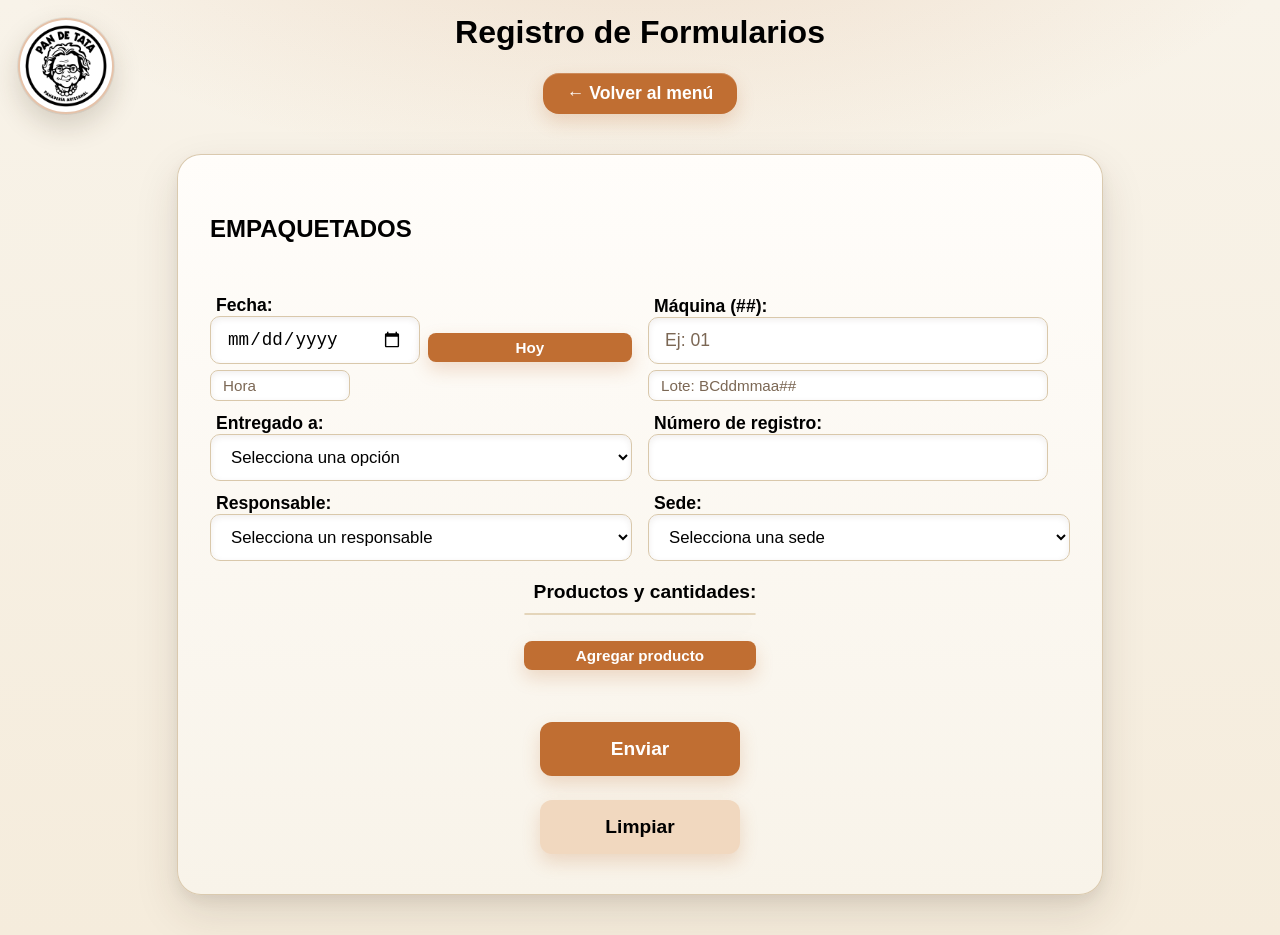
==== commit 1a54d51d: "Permitir editar hora en fechas distintas a hoy" ====
--- a/docs/index.html
+++ b/docs/index.html
@@ -139,6 +139,25 @@
                 </div>
             </form>
         </div>
+        <div id="confirm-overlay" class="confirm-overlay" style="display:none;">
+            <div class="confirm-panel" role="dialog" aria-modal="true" aria-labelledby="confirm-title">
+                <h3 id="confirm-title">Confirmar envio</h3>
+                <p class="confirm-subtitle">Verifica la informacion antes de enviar el registro.</p>
+                <div id="confirm-resumen" class="confirm-resumen"></div>
+                <div class="confirm-productos-wrap">
+                    <div class="confirm-productos-title">Productos a enviar</div>
+                    <div id="confirm-productos" class="confirm-productos"></div>
+                </div>
+                <label class="confirm-check-row" for="confirm-check">
+                    <input type="checkbox" id="confirm-check" />
+                    <span>Confirmo el envio</span>
+                </label>
+                <div class="confirm-actions">
+                    <button type="button" id="confirm-btn-cancel" class="secondary">Cancelar</button>
+                    <button type="button" id="confirm-btn-send" disabled>Enviar</button>
+                </div>
+            </div>
+        </div>
         <div id="mensaje"></div>
     </div>
     <script src="script.js"></script>
@@ -162,25 +181,26 @@
         function opcionesMotivoHTML(){
             return `
                 <option value="">Motivo…</option>
-                <option>Adherido a Bandeja/Molde/Aro</option>
-                <option>Adherido al Silpad</option>
-                <option>Burbuja/Mancha en la Corona</option>
-                <option>Alveolado/Cavidad</option>
-                <option>Crudo</option>
-                <option>Quemado</option>
-                <option>Color</option>
-                <option>Fermentado</option>
-                <option>Pan pequeño</option>
-                <option>Pan grande</option>
-                <option>Mal formado</option>
-                <option>Deformado (Horno)</option>
-                <option>Mal Corte</option>
-                <option>Manchado</option>
-                <option>Aplastado/Maltratado/Roto</option>
-                <option>Sobrante en buen estado</option>
-                <option>Caido al piso</option>
-                <option>Materia Extraña</option>
-                <option>Defecto de mezcla</option>`;
+                <option>ADHERIDO A BANDEJA/MOLDE/ARO</option>
+                <option>ADHERIDO AL SILPAD</option>
+                <option>BURBUJA/MANCHA EN LA CORONA</option>
+                <option>ALVEOLADO/CAVIDAD</option>
+                <option>CRUDO</option>
+                <option>QUEMADO</option>
+                <option>COLOR</option>
+                <option>FERMENTADO</option>
+                <option>PAN PEQUENO</option>
+                <option>PAN GRANDE</option>
+                <option>MAL FORMADO</option>
+                <option>DEFORMADO (HORNO)</option>
+                <option>MAL CORTE</option>
+                <option>MANCHADO</option>
+                <option>APLASTADO/MALTRATADO/ROTO</option>
+                <option>SOBRANTE EN BUEN ESTADO</option>
+                <option>CAIDO AL PISO</option>
+                <option>MATERIA EXTRANA</option>
+                <option>DEFECTO DE MEZCLA</option>
+                <option>MASA DE DESCARTE</option>`;
         }
         async function cargarProductos(){
             if(PRODUCTOS_CACHE.length) return PRODUCTOS_CACHE;
@@ -216,6 +236,39 @@
                 const min = String(vz.getMinutes()).padStart(2,'0');
                 hora.value = `${hh}:${min}`;
             }
+            syncHoraEditable(prefix);
+        }
+        function fechaCaracasHoyISO(){
+            const now = new Date();
+            const vz = new Date(now.toLocaleString('en-US',{timeZone:'America/Caracas'}));
+            const yyyy = vz.getFullYear();
+            const mm = String(vz.getMonth()+1).padStart(2,'0');
+            const dd = String(vz.getDate()).padStart(2,'0');
+            return `${yyyy}-${mm}-${dd}`;
+        }
+        function syncHoraEditable(prefix){
+            const fecha = document.getElementById(prefix+'-fecha');
+            const hora = document.getElementById(prefix+'-hora');
+            if(!fecha || !hora) return;
+            if(!fecha.value){
+                hora.readOnly = true;
+                hora.title = 'Selecciona una fecha o usa el boton Hoy.';
+                return;
+            }
+            const esHoy = fecha.value === fechaCaracasHoyISO();
+            if(esHoy){
+                hora.readOnly = true;
+                const now = new Date();
+                const vz = new Date(now.toLocaleString('en-US',{timeZone:'America/Caracas'}));
+                const hh = String(vz.getHours()).padStart(2,'0');
+                const min = String(vz.getMinutes()).padStart(2,'0');
+                hora.value = `${hh}:${min}`;
+                hora.title = 'Hora automatica para registros de hoy.';
+            } else {
+                hora.readOnly = false;
+                if(!hora.value) hora.value = '00:00';
+                hora.title = 'Puedes editar la hora para registros de otra fecha.';
+            }
         }
         function initFecha(prefix){
             const btn = document.getElementById(prefix+'-btn-fecha-hoy');
@@ -227,6 +280,16 @@
                 if(prefix === 'merma') updateMermaLotes();
                 if(prefix === 'empa') updateEmpaLotes();
             });
+            if(fecha){
+                fecha.addEventListener('change', ()=>syncHoraEditable(prefix));
+            }
+            if(hora){
+                hora.addEventListener('input', ()=>{
+                    if (hora.readOnly) {
+                        syncHoraEditable(prefix);
+                    }
+                });
+            }
         }
         function initPanel(prefix){
             const panel = document.getElementById(prefix+'-panel-productos');
@@ -393,6 +456,8 @@
             if(fechaMerma) fechaMerma.addEventListener('change', updateMermaLotes);
             updateEmpaLotes();
             updateMermaLotes();
+            syncHoraEditable('empa');
+            syncHoraEditable('merma');
         });
     })();
     </script>
--- a/docs/styles.css
+++ b/docs/styles.css
@@ -514,6 +514,7 @@
     right: 18px;
     bottom: 14px;
     gap: 8px;
+    z-index: 140;
 }
 
 body.menu-screen .footer-btn {
@@ -524,19 +525,137 @@
     box-shadow: 0 6px 16px rgba(62, 42, 22, 0.16);
 }
 
+/* Botones del acceso rapido (Ajustes, Registros, Productos, Inicio) */
+body.menu-screen .menu-footer-corner .footer-btn {
+    display: inline-flex;
+    align-items: center;
+    justify-content: center;
+    min-height: 54px;
+    min-width: 142px;
+    padding: 14px 24px;
+    border-radius: 16px;
+    font-size: 1.08rem;
+    font-weight: 800;
+    letter-spacing: 0.2px;
+    color: var(--pdt-vainilla);
+    background:
+        linear-gradient(145deg, rgba(255, 255, 255, 0.12) 0%, transparent 42%),
+        linear-gradient(165deg, var(--pdt-tostado-claro) 0%, var(--pdt-tostado) 38%, var(--pdt-tostado-oscuro) 100%);
+    border: 1px solid rgba(255, 255, 255, 0.16);
+    box-shadow:
+        0 1px 0 rgba(255, 255, 255, 0.18) inset,
+        0 10px 22px rgba(80, 42, 18, 0.28),
+        0 4px 10px rgba(0, 0, 0, 0.12);
+    transition: background 0.2s ease, color 0.2s ease, transform 0.15s ease, box-shadow 0.2s ease;
+}
+
+body.menu-screen .menu-footer-corner .footer-btn:hover,
+body.menu-screen .menu-footer-corner .footer-btn:focus-visible {
+    background: #000000;
+    color: #ffffff;
+    transform: translateY(-1px);
+    box-shadow: 0 12px 24px rgba(0, 0, 0, 0.28);
+    outline: none;
+}
+
 body.menu-screen .apps-script-link {
     right: 18px;
-    bottom: 66px;
+    bottom: 98px;
+    width: min(560px, calc(100vw - 36px));
+    max-height: min(72vh, 560px);
+    overflow: auto;
+    display: flex;
+    flex-direction: column;
+    gap: 12px;
+    padding: 20px 20px 16px;
     background: linear-gradient(180deg, #fff 0%, var(--pdt-vainilla) 100%);
     color: var(--pdt-negro);
     border: 1px solid rgba(217, 200, 171, 0.95);
+    border-radius: 18px;
     box-shadow:
         0 1px 0 rgba(255, 255, 255, 0.8) inset,
-        0 12px 28px rgba(62, 42, 22, 0.12);
+        0 18px 34px rgba(62, 42, 22, 0.14);
+    z-index: 90;
 }
 
 body.menu-screen .apps-script-link a {
     color: var(--pdt-tostado);
+}
+
+body.menu-screen .apps-script-link strong {
+    font-size: 1.62rem;
+    font-weight: 900;
+    color: var(--pdt-negro);
+}
+
+body.menu-screen .apps-script-link .panel-label {
+    font-size: 0.98rem;
+    font-weight: 700;
+    color: #5f3b22;
+    margin-top: 2px;
+}
+
+body.menu-screen .apps-script-link .panel-input {
+    width: 100%;
+    box-sizing: border-box;
+    padding: 12px 14px;
+    border-radius: 12px;
+    border: 1px solid #d8c4a2;
+    background: #fffdfa;
+    color: var(--pdt-negro);
+    font-size: 1rem;
+    box-shadow: 0 2px 8px rgba(62, 42, 22, 0.08) inset;
+}
+
+body.menu-screen .apps-script-link .panel-input:focus {
+    outline: none;
+    border-color: var(--pdt-tostado);
+    box-shadow: 0 0 0 3px rgba(192, 110, 50, 0.18);
+}
+
+body.menu-screen .apps-script-link .panel-btn {
+    width: fit-content;
+    min-width: 168px;
+    min-height: 46px;
+    padding: 10px 16px;
+    font-size: 0.96rem;
+    border-radius: 12px;
+    background:
+        linear-gradient(145deg, rgba(255, 255, 255, 0.12) 0%, transparent 42%),
+        linear-gradient(165deg, var(--pdt-tostado-claro) 0%, var(--pdt-tostado) 38%, var(--pdt-tostado-oscuro) 100%);
+    color: var(--pdt-vainilla);
+}
+
+body.menu-screen .apps-script-link .panel-btn:hover,
+body.menu-screen .apps-script-link .panel-btn:focus-visible {
+    background: #000000;
+    color: #ffffff;
+    outline: none;
+}
+
+body.menu-screen .apps-script-link .url-block {
+    display: flex;
+    flex-direction: column;
+    gap: 8px;
+    margin-top: 2px;
+}
+
+body.menu-screen .apps-script-link .panel-actions {
+    display: flex;
+    gap: 10px;
+    flex-wrap: wrap;
+}
+
+body.menu-screen .apps-script-link .panel-resultado {
+    margin-top: 2px;
+    font-size: 0.92rem;
+    font-weight: 700;
+}
+
+body.menu-screen .apps-script-link .panel-nota {
+    margin: 4px 0 0;
+    font-size: 0.8rem;
+    color: rgba(0, 0, 0, 0.62);
 }
 
 body.forms-screen {
@@ -558,12 +677,24 @@
 }
 
 body.forms-screen .volver-menu {
-    color: var(--pdt-negro);
-    background: linear-gradient(180deg, #fff 0%, var(--pdt-vainilla) 100%);
-    border: 1px solid rgba(217, 200, 171, 0.95);
+    font-family: Arial, sans-serif;
+    font-weight: 700;
+    color: #ffffff;
+    background: var(--pdt-tostado);
+    border: none;
     box-shadow:
-        0 1px 0 rgba(255, 255, 255, 0.85) inset,
-        0 10px 26px rgba(62, 42, 22, 0.11);
+        0 1px 0 rgba(255, 255, 255, 0.2) inset,
+        0 8px 18px rgba(192, 110, 50, 0.22);
+    transition: background 0.2s, color 0.2s, transform 0.15s, box-shadow 0.2s;
+}
+
+body.forms-screen .volver-menu:hover,
+body.forms-screen .volver-menu:focus-visible {
+    background: #000000;
+    color: #ffffff;
+    transform: translateY(-1px);
+    box-shadow: 0 12px 24px rgba(0, 0, 0, 0.26);
+    outline: none;
 }
 
 body.forms-screen #form-merma {
@@ -660,12 +791,26 @@
         right: 8px;
         justify-content: center;
         flex-wrap: wrap;
+        gap: 10px;
+    }
+
+    body.menu-screen .menu-footer-corner .footer-btn {
+        min-width: 132px;
+        min-height: 48px;
+        padding: 12px 18px;
+        font-size: 0.98rem;
     }
 
     body.menu-screen .apps-script-link {
         left: 8px;
         right: 8px;
-        bottom: 116px;
+        bottom: 124px;
+        width: auto;
+        max-height: 62vh;
+    }
+
+    body.menu-screen .apps-script-link .panel-btn {
+        min-width: 150px;
     }
 
     body.forms-screen .container {
@@ -766,6 +911,149 @@
     border: 1px solid rgba(67, 230, 177, 0.22);
 }
 
+/* Confirmacion previa al envio */
+.confirm-overlay {
+    position: fixed;
+    inset: 0;
+    background: rgba(0, 0, 0, 0.46);
+    z-index: 220;
+    display: flex;
+    align-items: center;
+    justify-content: center;
+    padding: 16px;
+}
+
+.confirm-panel {
+    width: min(760px, 96vw);
+    max-height: 92vh;
+    overflow: auto;
+    background: linear-gradient(180deg, #fffdfa 0%, #f8f3e9 100%);
+    border: 1px solid rgba(217, 200, 171, 0.95);
+    border-radius: 20px;
+    box-shadow:
+        0 1px 0 rgba(255, 255, 255, 0.82) inset,
+        0 18px 44px rgba(62, 42, 22, 0.22),
+        0 6px 14px rgba(0, 0, 0, 0.12);
+    padding: 18px 18px 16px;
+    color: var(--pdt-negro);
+}
+
+.confirm-panel h3 {
+    margin: 0 0 6px;
+    font-size: 1.3rem;
+    color: var(--pdt-negro);
+}
+
+.confirm-subtitle {
+    margin: 0 0 12px;
+    color: rgba(0, 0, 0, 0.72);
+    font-size: 0.95rem;
+}
+
+.confirm-resumen {
+    display: grid;
+    grid-template-columns: repeat(2, minmax(0, 1fr));
+    gap: 8px;
+    margin-bottom: 12px;
+}
+
+.confirm-item {
+    background: #ffffff;
+    border: 1px solid #e4d5ba;
+    border-radius: 10px;
+    padding: 8px 10px;
+}
+
+.confirm-item-label {
+    display: block;
+    font-size: 0.78rem;
+    color: #6d5037;
+    margin-bottom: 2px;
+    font-weight: 700;
+}
+
+.confirm-item-value {
+    display: block;
+    font-size: 0.95rem;
+    color: var(--pdt-negro);
+    font-weight: 600;
+}
+
+.confirm-productos-wrap {
+    background: #ffffff;
+    border: 1px solid #e4d5ba;
+    border-radius: 12px;
+    overflow: hidden;
+}
+
+.confirm-productos-title {
+    background: #f3ead9;
+    color: #5a3219;
+    font-weight: 800;
+    padding: 9px 12px;
+    border-bottom: 1px solid #e4d5ba;
+    font-size: 0.92rem;
+}
+
+.confirm-productos {
+    max-height: 280px;
+    overflow: auto;
+}
+
+.confirm-prod-row {
+    display: grid;
+    grid-template-columns: 2fr 0.6fr 1fr 1fr;
+    gap: 8px;
+    padding: 9px 12px;
+    border-bottom: 1px solid #f0e4cf;
+    font-size: 0.9rem;
+    align-items: center;
+}
+
+.confirm-prod-row:last-child {
+    border-bottom: none;
+}
+
+.confirm-check-row {
+    margin-top: 12px;
+    display: flex;
+    align-items: center;
+    gap: 8px;
+    font-size: 0.96rem;
+    font-weight: 700;
+    color: var(--pdt-negro);
+}
+
+.confirm-check-row input[type="checkbox"] {
+    width: 18px;
+    height: 18px;
+}
+
+.confirm-actions {
+    margin-top: 12px;
+    display: flex;
+    gap: 8px;
+    justify-content: flex-end;
+    flex-wrap: wrap;
+}
+
+.confirm-actions button {
+    width: auto;
+    min-width: 138px;
+    margin-top: 0;
+}
+
+@media (max-width: 740px) {
+    .confirm-resumen {
+        grid-template-columns: 1fr;
+    }
+
+    .confirm-prod-row {
+        grid-template-columns: 1fr;
+        gap: 3px;
+    }
+}
+
 /* Pagina de Merma */
 #form-merma {
     background: linear-gradient(165deg, #181c2f 0%, #131a30 100%);
@@ -893,3 +1181,164 @@
         grid-template-columns: 1fr;
     }
 }
+
+/* ===== Palette sync with PruebaEmpaqFront (Forms + Confirmacion) ===== */
+body.forms-screen {
+    background:
+        radial-gradient(ellipse 85% 50% at 50% -12%, rgba(192, 110, 50, 0.16), transparent 62%),
+        linear-gradient(180deg, #f8f3e9 0%, #f5ecdc 100%);
+    color: var(--pdt-negro);
+}
+
+body.forms-screen #form-empaquetados,
+body.forms-screen #form-merma {
+    background: linear-gradient(180deg, #fffdfa 0%, #f8f3e9 100%);
+    color: var(--pdt-negro);
+    border: 1px solid rgba(217, 200, 171, 0.95);
+    box-shadow:
+        0 1px 0 rgba(255, 255, 255, 0.82) inset,
+        0 18px 44px rgba(62, 42, 22, 0.13),
+        0 6px 14px rgba(0, 0, 0, 0.06);
+    border-radius: 24px;
+    max-width: 860px;
+}
+
+body.forms-screen #form-empaquetados h2,
+body.forms-screen #form-merma h2,
+body.forms-screen #form-empaquetados label,
+body.forms-screen #form-merma label {
+    color: var(--pdt-negro);
+    text-shadow: none;
+}
+
+body.forms-screen #form-empaquetados input[type="text"],
+body.forms-screen #form-empaquetados input[type="number"],
+body.forms-screen #form-empaquetados input[type="date"],
+body.forms-screen #form-empaquetados .select,
+body.forms-screen #form-merma input[type="text"],
+body.forms-screen #form-merma input[type="number"],
+body.forms-screen #form-merma input[type="date"],
+body.forms-screen #form-merma .select {
+    background: #ffffff;
+    color: var(--pdt-negro);
+    border: 1px solid #d9c8ab;
+    box-shadow: 0 2px 6px rgba(62, 42, 22, 0.08) inset;
+}
+
+body.forms-screen #form-empaquetados input::placeholder,
+body.forms-screen #form-merma input::placeholder {
+    color: #7b6754;
+}
+
+body.forms-screen #form-empaquetados .hora-input,
+body.forms-screen #form-merma .hora-input {
+    background: #f3ead9;
+    color: #5a3219;
+    border: 1px solid #d9c8ab;
+}
+
+body.forms-screen #form-empaquetados .seleccionados,
+body.forms-screen #form-empaquetados .panel-productos,
+body.forms-screen #form-merma .seleccionados,
+body.forms-screen #form-merma .panel-productos {
+    background: #fff;
+    border: 1px solid #e4d5ba;
+    box-shadow: 0 10px 24px rgba(62, 42, 22, 0.09);
+}
+
+body.forms-screen #form-empaquetados .producto-line,
+body.forms-screen #form-merma .producto-line {
+    border-bottom: 1px solid #f0e4cf;
+}
+
+body.forms-screen #form-empaquetados .prod-name,
+body.forms-screen #form-empaquetados .panel-item,
+body.forms-screen #form-merma .prod-name,
+body.forms-screen #form-merma .panel-item {
+    color: var(--pdt-negro);
+}
+
+body.forms-screen #form-empaquetados .panel-item:hover,
+body.forms-screen #form-merma .panel-item:hover {
+    background: #f6ead8;
+    color: var(--pdt-negro);
+}
+
+body.forms-screen #form-empaquetados .prod-qty,
+body.forms-screen #form-merma .prod-qty {
+    background: #ffffff;
+    color: var(--pdt-negro);
+    border: 1px solid #d9c8ab;
+}
+
+body.forms-screen #form-empaquetados button,
+body.forms-screen #form-merma button,
+body.forms-screen #form-empaquetados .btn-small,
+body.forms-screen #form-merma .btn-small,
+body.forms-screen #form-empaquetados .btn-small.secondary,
+body.forms-screen #form-merma .btn-small.secondary {
+    background: var(--pdt-tostado);
+    color: #ffffff;
+    border: none;
+    box-shadow: 0 8px 18px rgba(192, 110, 50, 0.22);
+}
+
+body.forms-screen #form-empaquetados button:hover,
+body.forms-screen #form-merma button:hover,
+body.forms-screen #form-empaquetados .btn-small:hover,
+body.forms-screen #form-merma .btn-small:hover {
+    background: #000000;
+    color: #ffffff;
+    transform: translateY(-1px);
+}
+
+body.forms-screen #form-empaquetados button.secondary:not(.btn-small),
+body.forms-screen #form-merma button.secondary:not(.btn-small) {
+    background: #f1d8bf;
+    color: var(--pdt-negro);
+}
+
+body.forms-screen #form-empaquetados button.secondary:not(.btn-small):hover,
+body.forms-screen #form-merma button.secondary:not(.btn-small):hover {
+    background: #dfbf9e;
+    color: var(--pdt-negro);
+}
+
+body.forms-screen .confirm-panel {
+    background: linear-gradient(180deg, #fffdfa 0%, #f8f3e9 100%);
+    border: 1px solid rgba(217, 200, 171, 0.95);
+    color: var(--pdt-negro);
+}
+
+body.forms-screen .confirm-productos-title {
+    background: #f1dfc8;
+    color: #5a3219;
+}
+
+body.forms-screen .confirm-actions #confirm-btn-send {
+    background: var(--pdt-tostado);
+    color: #ffffff;
+    box-shadow: 0 8px 18px rgba(192, 110, 50, 0.22);
+}
+
+body.forms-screen .confirm-actions #confirm-btn-send:hover {
+    background: #000000;
+    color: #ffffff;
+}
+
+body.forms-screen .confirm-actions #confirm-btn-send:disabled {
+    background: #d6b79a;
+    color: #4d3a2e;
+    box-shadow: none;
+}
+
+body.forms-screen .confirm-actions #confirm-btn-cancel {
+    background: #f1d8bf;
+    color: var(--pdt-negro);
+    box-shadow: 0 8px 18px rgba(62, 42, 22, 0.12);
+}
+
+body.forms-screen .confirm-actions #confirm-btn-cancel:hover {
+    background: #dfbf9e;
+    color: var(--pdt-negro);
+}
